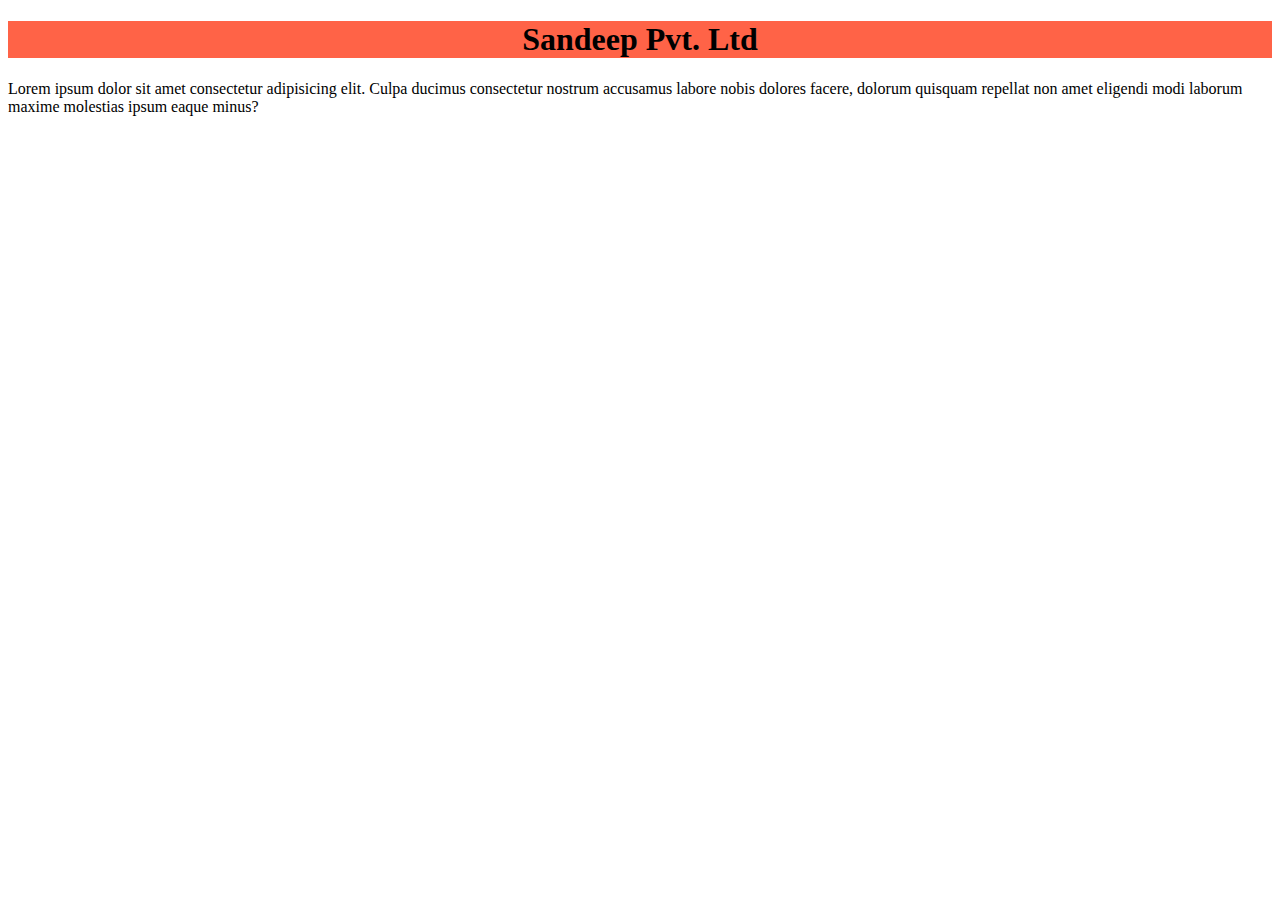
==== FILE1.HTML @ 8d26f881 "first commit" ====
<!DOCTYPE html>
<html lang="en">
<head>
    <meta charset="UTF-8">
    <meta name="viewport" content="width=device-width, initial-scale=1.0">
    <title>Document</title>
</head>
<body>
    <h1 style="text-align: center; background-color: tomato;">Sandeep Pvt. Ltd</h1>
    <p>Lorem ipsum dolor sit amet consectetur adipisicing elit. Culpa ducimus consectetur nostrum accusamus labore nobis dolores facere, dolorum quisquam repellat non amet eligendi modi laborum maxime molestias ipsum eaque minus?
    </p>
</body>
</html>
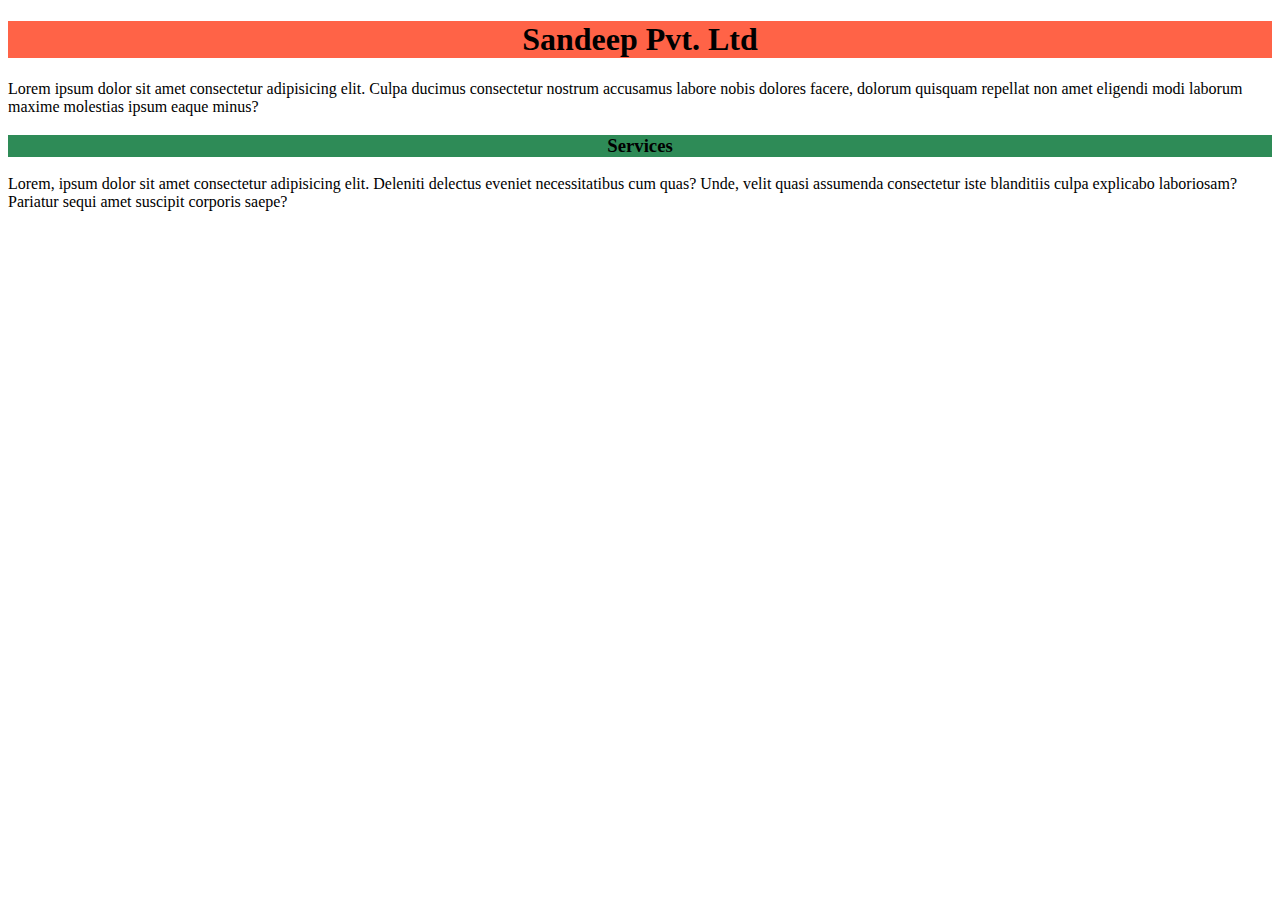
==== commit b4de4620: "second commit" ====
--- a/FILE1.HTML
+++ b/FILE1.HTML
@@ -9,5 +9,7 @@
     <h1 style="text-align: center; background-color: tomato;">Sandeep Pvt. Ltd</h1>
     <p>Lorem ipsum dolor sit amet consectetur adipisicing elit. Culpa ducimus consectetur nostrum accusamus labore nobis dolores facere, dolorum quisquam repellat non amet eligendi modi laborum maxime molestias ipsum eaque minus?
     </p>
+    <h3 style="background-color: seagreen; text-align: center;">Services</h3>
+    <p>Lorem, ipsum dolor sit amet consectetur adipisicing elit. Deleniti delectus eveniet necessitatibus cum quas? Unde, velit quasi assumenda consectetur iste blanditiis culpa explicabo laboriosam? Pariatur sequi amet suscipit corporis saepe?</p>
 </body>
 </html>